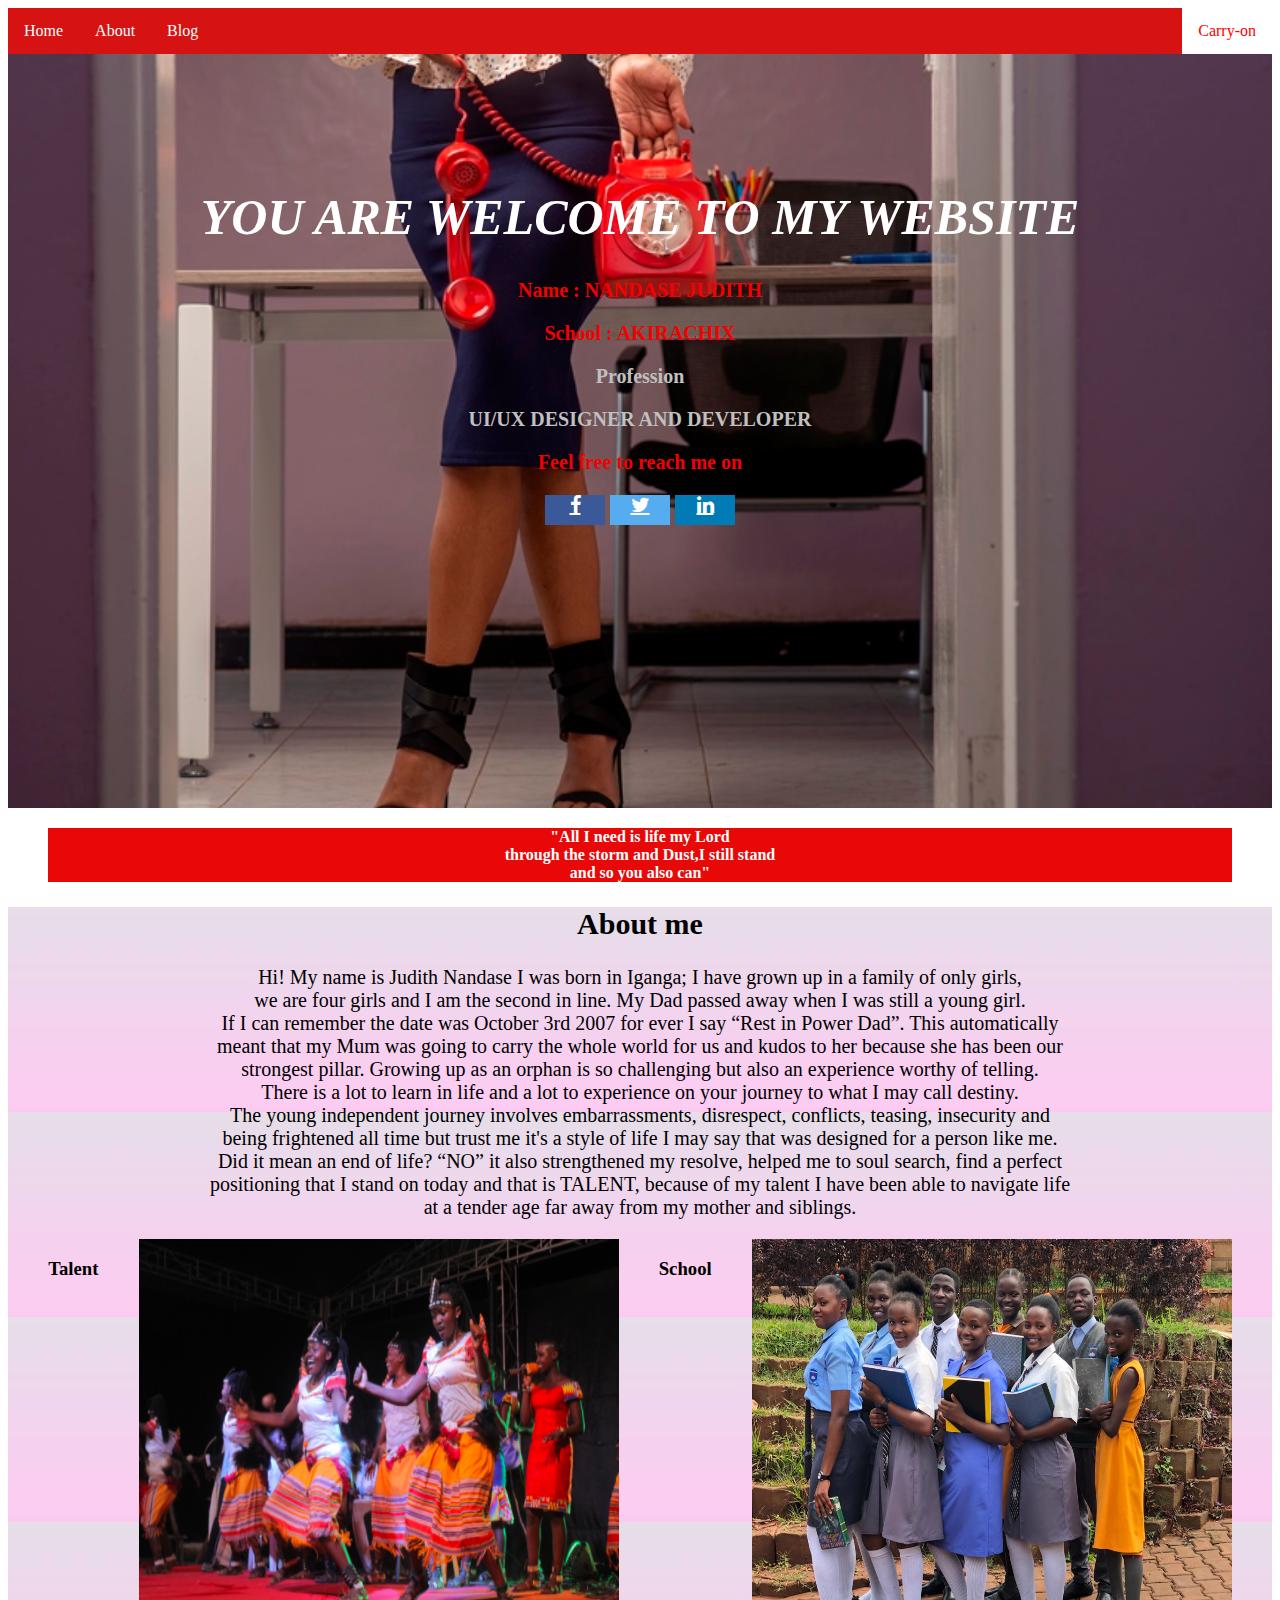
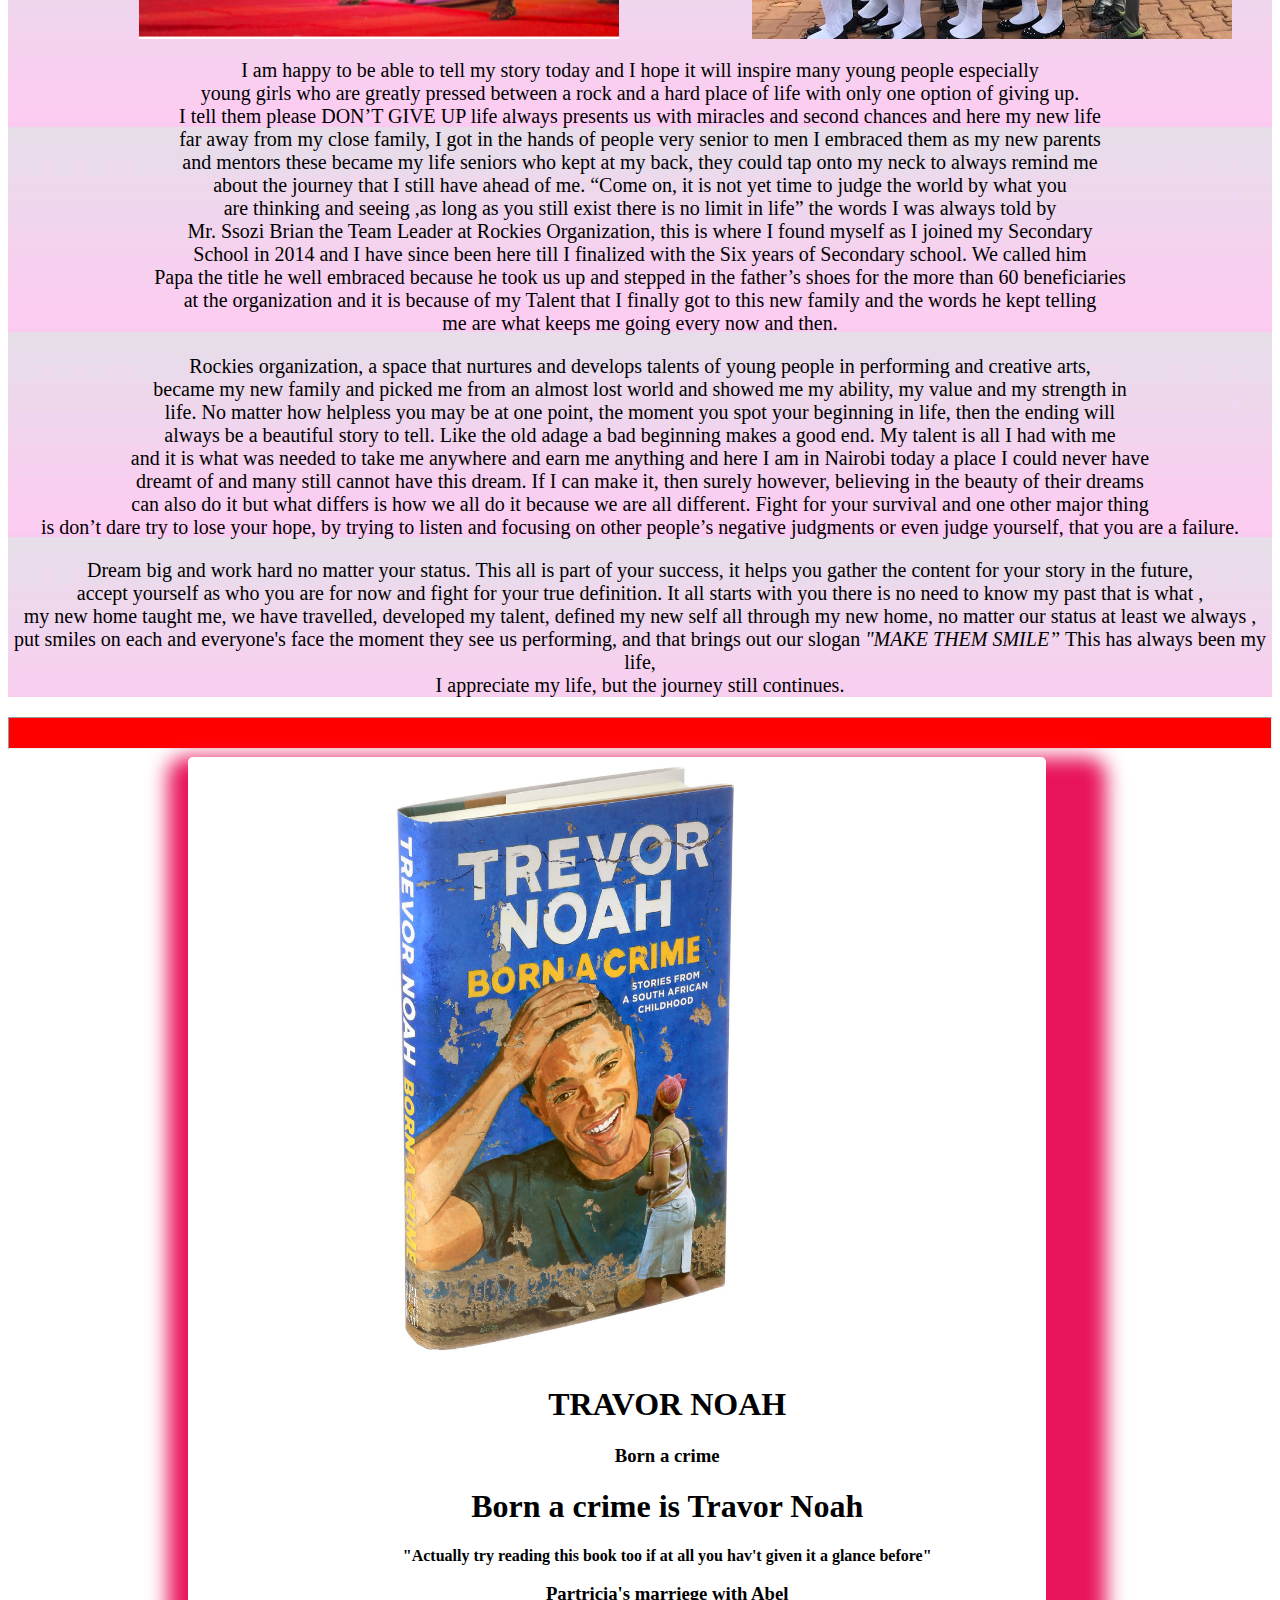
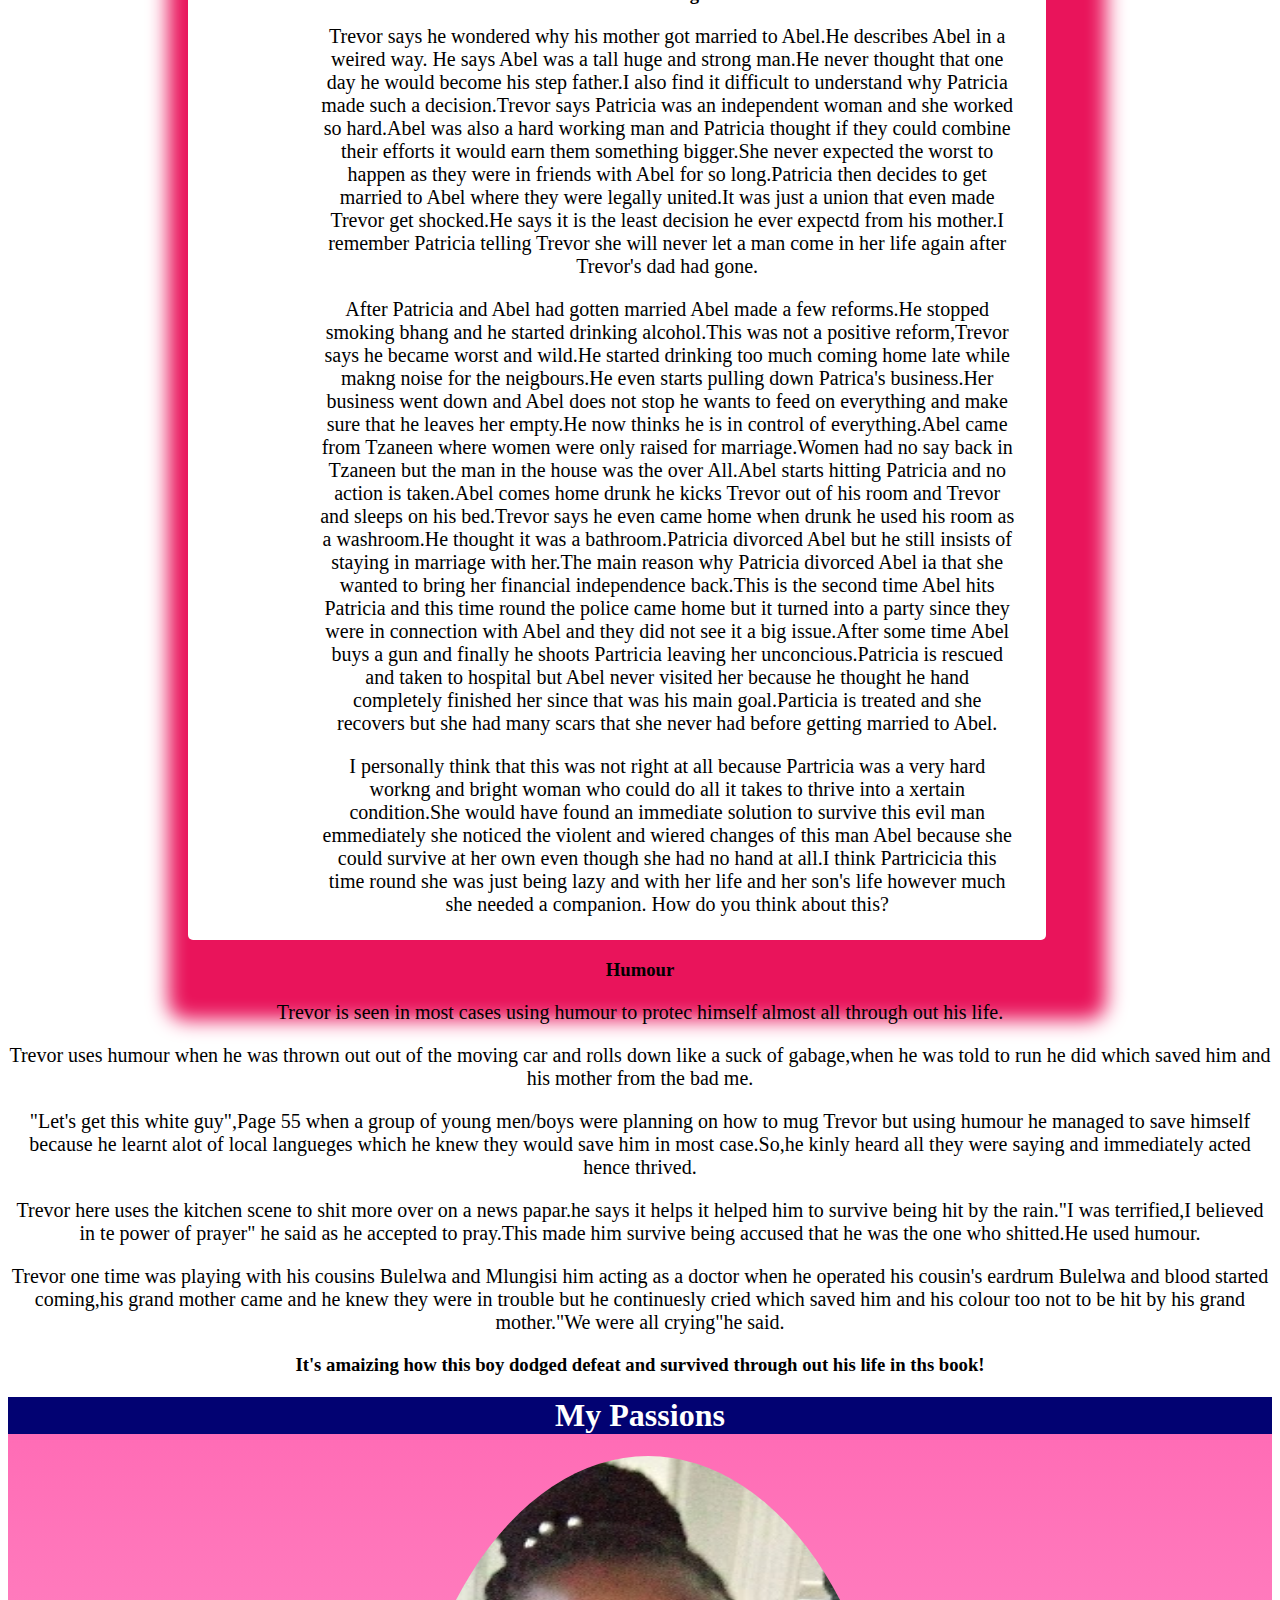
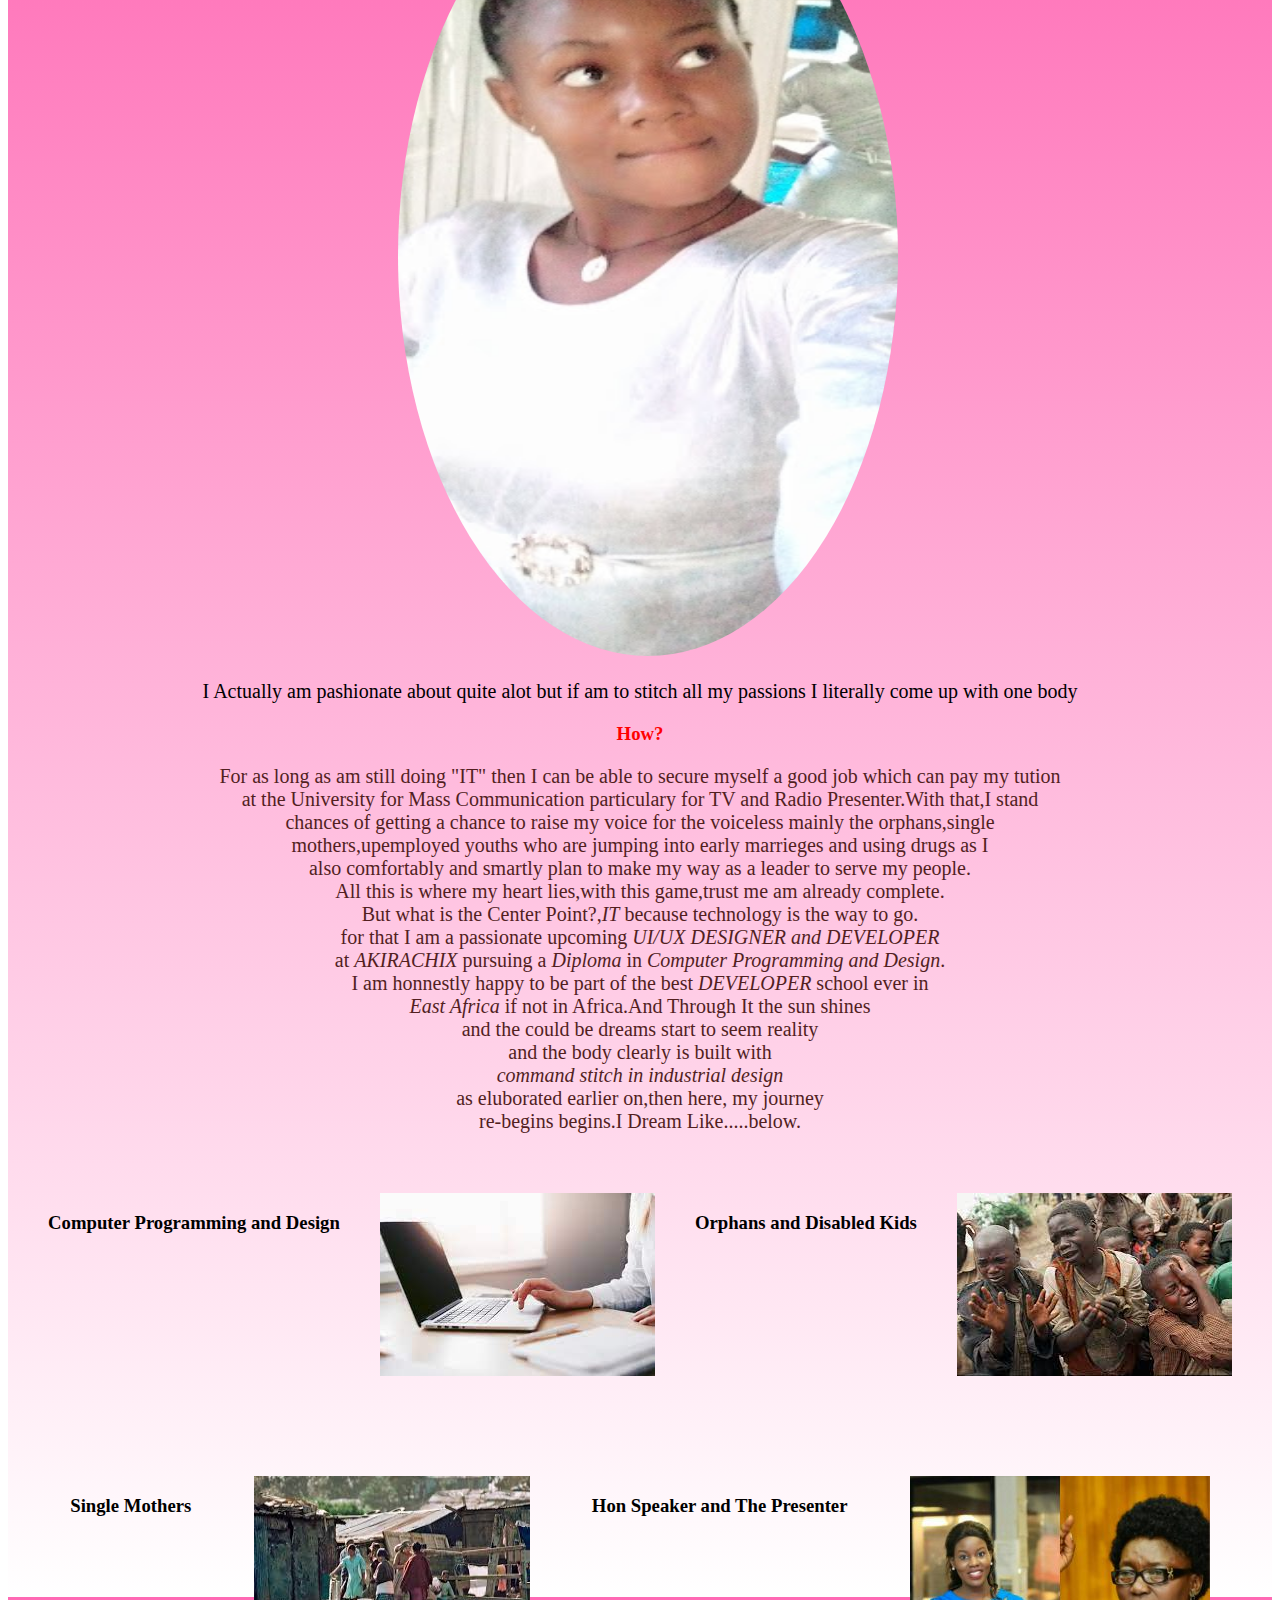
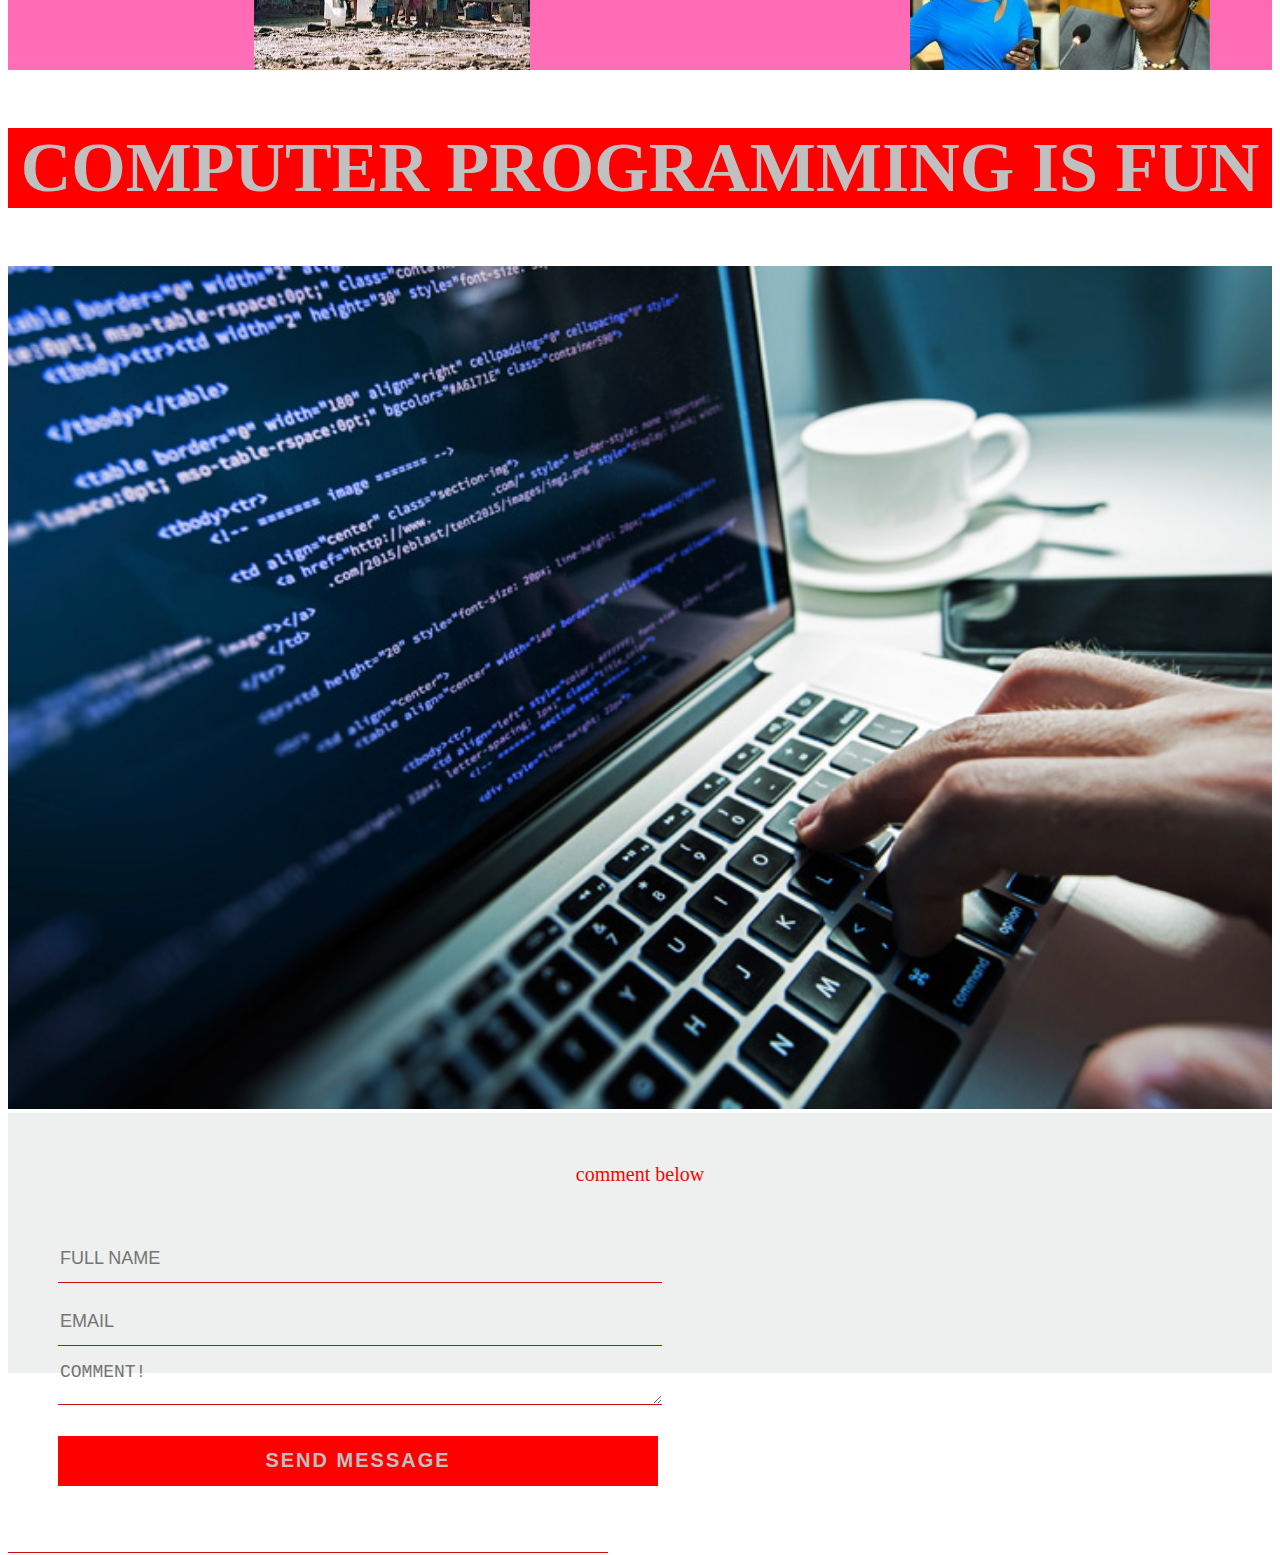
==== index.html @ 25c41c85 "third commit" ====
<!DOCTYPE html>
<html>
    <head>
        <title>My Website</title>
        <link rel="stylesheet" href="style.css">
        <link rel="stylesheet" href="https://cdnjs.cloudflare.com/ajax/libs/font-awesome/4.7.0/css/font-awesome.min.css">
    </head>
    <body>
      <div id="page1">
        <ul>
            <li><a href="#page1">Home</a></li>
            <li><a href="#page2">About</a></li>
            <li><a href="#page3">Blog</a></li>
            <li style="float:right"><a class="active" href="#page4">Carry-on</a></li>
          </ul>
          <div class="header">
            <header>
             
            <h1 id="h1"><i>YOU ARE WELCOME TO MY WEBSITE</i></h1>
           <div class="top">
            <p><b> Name : NANDASE JUDITH </b></p>
            <p><b> School : AKIRACHIX </b></p>
            <p id="profession"><b>Profession </b></p>
            <p id="design"> <b>UI/UX DESIGNER AND DEVELOPER </b></p>
            <P><b> Feel free to reach me on</b></P>
            <div class="icons">
            <a href="https://www.facebook.com/" class="fa fa-facebook"></a>
            <a href="https://twitter.com/home" class="fa fa-twitter"></a>
            <a href="https://www.linkedin.com/feed/" class="fa fa-linkedin"></a>
           </div>
          </div>
          </header>
          </div>
            <div class="kk">
          
            </div>
          </div>
          <div class="my home">
           <p><blockquote class="qt"><b>"All I need is life my Lord<br>
              through the storm and Dust,I still stand <br> and so you
              also can"</b></blockquote></p>
          </div>
      </div>
          <div id="page2">
        
              
          <h2 id="about">About me</h2>
          <p class="p1">Hi! My name is Judith Nandase I was born in Iganga; I have grown up in a family of only girls,<br>
             we are four girls and I am the second in line. My Dad passed away when I was still a young girl.<br>
              If I can remember the date was October 3rd 2007 for ever I say “Rest in Power Dad”. This automatically<br>
               meant that my Mum was going to carry the whole world for us and kudos to her because she has been our <br>
               strongest pillar. Growing up as an orphan is so challenging but also an experience worthy of telling.<br>
                There is a lot to learn in life and a lot to experience on your journey to what I may call destiny. <br>
               The young independent journey involves embarrassments, disrespect, conflicts, teasing, insecurity and <br>
               being frightened all time but trust me it's a style of life I may say that was designed for a person like me.<br>
                Did it mean an end of life? “NO” it also strengthened my resolve, helped me to soul search, find a perfect<br>
                 positioning that I stand on today and that is TALENT, because of my talent I have been able to navigate life<br>
                 at a tender age far away from my mother and siblings. </p>
          
          <div class="row">
                     
                 
                <h3>Talent</h3>
                  <img src="images/rockies1.PNG">
                  
                <h3>School</h3>
                    <img class="ink" src="images/iko.jpg">
                   </div>

               
                 


              
                 <p class="p2"> I am happy to be able to tell my story today and I hope it will inspire many young people especially <br>
                  young girls who are greatly pressed between a rock and a hard place of life with only one option of giving up. <br>
                  I tell them please DON’T GIVE UP life always presents us with miracles and second chances and here my new life<br>
                   far away from my close family, I got in the hands of people very senior to men I embraced them as my new parents<br>
                    and mentors these became my life seniors who kept at my back, they could tap onto my neck to always remind me<br>
                     about the journey that I still have ahead of me. “Come on, it is not yet time to judge the world by  what you<br>
                      are thinking and seeing ,as long as you still exist there is no limit in life” the words I was always told by<br>
                       Mr. Ssozi Brian the Team Leader at Rockies Organization, this is where I found myself as I joined my Secondary<br>
                        School in 2014 and I have since been here till I finalized with the Six years of Secondary school. We called him <br>
                        Papa the title he well embraced because he took us up and stepped in the father’s shoes for the more than 60 beneficiaries<br>
                         at the organization and it is because of my Talent that I finally got to this new family and the words he kept telling <br>
                         me are what keeps me going every now and then.</p>

                         
                         
                      
                         <p class="p3">Rockies organization, a space that nurtures and develops talents of young people in performing and creative arts,<br>
                           became my new family and picked me from an almost lost world and showed me my ability, my value and my strength in <br>
                           life. No matter how helpless you may be at one point, the moment you spot your beginning in life, then the ending will<br>
                            always be a beautiful story to tell. Like the old adage a bad beginning makes a good end. My talent is all I had with me<br>
                             and it is what was needed to take me anywhere and earn me anything and here I am in Nairobi today a place I could never have<br>
                              dreamt of and many still cannot have this dream. If I can make it, then surely however, believing in the beauty of their dreams<br>
                               can also do it but what differs is how we all do it because we are all different. Fight for your survival and one other major thing<br>
                                is don’t dare try to lose your hope, by trying to listen and focusing on other people’s negative judgments or even judge yourself, that you are a failure. </p>
                                <p>Dream big and work hard no matter your status. This all is part of your success, it helps you gather the content for your story in the future,<br>
                                   accept yourself as who you are for now and fight for your true definition. It all starts with you there is no need to know my past that is what ,<br>
                                   my new home taught me, we have travelled, developed my talent, defined my new self all through my new home, no matter our status at least we always ,<br>
                                   put smiles on each and everyone's face the moment they see us performing, and that brings out our slogan <i>"MAKE THEM SMILE”</i> This has always been my life,<br>
                                    I appreciate my life, but the journey still continues.

                                </p>
                                
            </div>
          
            
            <hr id="line">

            <div id="page3">
            <div class="acard">
              <img class="noah" src="images/noah.jpg">
            <div class="content">
              <div class="move">
              <h1 id="t">TRAVOR NOAH</h1>
             <h3 id="v">Born a crime</h3>
              <h1 id="book">Born a crime is Travor Noah</h1>
              <blockquote id="idea"><b>"Actually try reading this book too if at all you hav't given it a glance before"</b></blockquote>
             <h3>Partricia's marriege with Abel</h3>
             <p> Trevor says he wondered why his mother got married to Abel.He describes Abel in a weired way.
               He says Abel was a tall huge and strong man.He never thought that  one day he would become his
               step father.I also find it difficult to understand why Patricia made such a decision.Trevor says 
               Patricia was an independent woman and she worked so hard.Abel was also a hard working man and Patricia 
               thought if they could combine their efforts it would earn them something bigger.She never expected the worst to 
               happen as they were in friends with Abel for so long.Patricia then decides to get married to Abel where they
                were legally united.It was just a union that even made Trevor get shocked.He says it is the least decision he ever
                expectd from his mother.I remember Patricia telling Trevor she will never let a man come in her life again after
                Trevor's dad had gone.</p>


             <p>
               After Patricia and Abel had gotten married Abel made a few reforms.He stopped smoking bhang and he started drinking
               alcohol.This was not a positive reform,Trevor says he became worst and wild.He started drinking too much coming
               home late while makng noise for the neigbours.He even starts pulling down Patrica's business.Her business went down
               and Abel does not stop he wants to feed on everything and make sure that he leaves her empty.He now thinks he
               is in control of everything.Abel came from Tzaneen where women were only raised for marriage.Women had no say back
               in Tzaneen but the man in the house was the over All.Abel starts hitting Patricia and no action is taken.Abel
                comes home drunk he kicks Trevor out of his room and Trevor and sleeps on his bed.Trevor says he even came home
                when drunk he used his room as a washroom.He thought it was a bathroom.Patricia divorced Abel but he still insists
                of staying in marriage with her.The main reason why Patricia divorced Abel ia that she wanted to bring her financial 
                independence back.This is the second time Abel hits Patricia and this time round the police came home but it turned into a party since they were in connection
                with Abel and they did not see it a big issue.After some time Abel buys a gun and finally he shoots Partricia
                leaving her unconcious.Patricia is rescued and taken to hospital but Abel never visited her because he thought he hand
                completely finished her since that was his main goal.Particia is treated and she recovers but she had many scars that she 
                never had before getting married to Abel.
             </p>
             <p>I personally think that this was not right at all because Partricia was a very hard workng and bright woman 
               who could do all it takes to thrive into a xertain condition.She would have found an immediate solution
               to survive this evil man emmediately she noticed the violent and wiered changes of this man Abel because she
               could survive at her own even though she had no hand at all.I think Partricicia this time round she was just 
              being lazy and with her life and her son's life however much she needed a companion.
              How do you think about this?
             </p>
            </div>
            </div>
              </div>
              <div>
                <h3 id="humour"> Humour</h3>
                <p>Trevor is seen in most cases using humour to protec himself almost all through out his life.</p>
                <p>Trevor uses humour when he was thrown out out of the moving car and rolls down like a suck of
                  gabage,when he was told to run he did which saved him and his mother from the bad me.
                </p>
                <p>"Let's get this white guy",Page 55 when a group of young men/boys were planning on how to mug Trevor
                  but using humour he managed to save himself because he learnt alot of local langueges which he knew they 
                  would save him in most case.So,he kinly heard all they were saying and immediately acted hence thrived.
                </p>
                <p>Trevor here uses the kitchen scene to shit more over on a  news papar.he says it helps it helped 
                  him to survive being hit by the rain."I was terrified,I believed in te power of prayer" he said as
                  he accepted to pray.This made him survive being accused that he was the one who shitted.He used humour.
                </p>
                <p>Trevor one time was playing with his cousins Bulelwa and Mlungisi him acting as a doctor when he 
                  operated his cousin's eardrum Bulelwa and blood started coming,his grand mother came and he knew they
                  were in trouble but he continuesly cried which saved him and his colour too not to be hit by his 
                  grand mother."We were all crying"he said.
                </p>
                <h3 id="say">It's amaizing how this boy dodged defeat and survived through out his life in ths book!</h3>
                <p></p>
              </div>
            </div>
              <div id="page4">
             <h1 id="passions">My Passions</h1>
             <div class="mine">
             <img id="eye" src="images/eye.jpg">
            </div>
            <div>
             <p class="p4">I Actually am pashionate about quite alot but if am to stitch all my passions I literally come up with one body </p>
             <h3 id="how">How?</h3>
             <p class="p5">For as long as am still doing "IT" then I can be able to secure myself a good job which can pay my tution<br>
               at the University for Mass Communication particulary for TV and Radio Presenter.With that,I stand <br>
                chances of getting a chance to raise my voice for the voiceless mainly the orphans,single<br>
               mothers,upemployed youths who are jumping into early marrieges and using drugs as I<br>
               also comfortably and smartly plan to make my way as a leader to serve my people.<br>
               All this is where my heart lies,with this game,trust me am already complete.<br>
               But what is the Center Point?,<em>IT</em> because technology is the way to go.<br>
               for that I am a passionate upcoming <em>UI/UX DESIGNER and DEVELOPER</em> <br>
              at <em>AKIRACHIX</em> pursuing a <em>Diploma</em> in<em> Computer Programming and Design</em>.<br>
              I am honnestly happy to be part of the best <em>DEVELOPER</em> school ever in <br>
              <em>East Africa </em>if not in Africa.And Through It the sun shines<br>
               and the could be dreams start to seem reality<br>
               and the body clearly is built with<br>
                <em>command stitch in industrial design </em><br>
                 as eluborated earlier on,then here, my journey<br> 
               re-begins begins.I Dream Like.....below.
              </div>
             </p> 
             <div class="row2">
               <h3 id="computer">Computer Programming and Design</h3>
               <img src="images/laptop.jpeg">
               <h3 id="orphans">Orphans and Disabled Kids</h3>
               <img src="images/kid.jpeg">
               </div>
               <div class="raw3">
                <h3 id="mothers">Single Mothers</h3>
                <img src="images/women.jpeg">
               <h3 id="hon">Hon Speaker and The Presenter</h3>
               <img src="images/them.jpg">
              </div>
              </div>
              <div row3>
                <h2 id="hobies">COMPUTER PROGRAMMING IS FUN</h2>
                <img src="images/lastest.jpg" width="100%">
                           
  <div class="page5">
  <footer class="footer">
    <p id="below">comment below</p>
    <div class="lastForm">
      <form id="lastForm" method="post" action="">
       <input name="name" type="text" class="lastForm" placeholder="FULL NAME" ><br>
       <input name="email" type="email" class="lastForm" placeholder="EMAIL"><br>
       <textarea name="message" class="lastForm" placeholder="COMMENT!" row="4"></textarea><br>
       <input type="submit" class="lastForm submit" value="SEND MESSAGE">
      </form>

  </div>

  </footer>
  
  </div>
    </body>
</html>
---- style.css ----
ul {
    list-style-type: none;
    margin: 0;
    padding: 0;
    overflow: hidden;
    background-color: rgb(214, 18, 18);
  }
  
  li {
    float: left;
  }
  
  li a {
    display: block;
    color: white;
    text-align: center;
    padding: 14px 16px;
    text-decoration: none;
  }
  
  li a:hover:not(.active) {
    background-color: red;
  }
  
  .active {
    background-color: white;
    color:red;
    margin: red;
  }
  #h1{
      text-align: center;
      color: white;
      padding-top: 100px;
      font-size: 50px;
      }

      fa {
        padding: 20px;
        font-size: 30px;
        width: 50px;
        text-align: center;
        text-decoration: none;
        margin: 5px 2px;
      }
      .fa:hover {
        opacity: 0.7;
    }
    #profession {
      color: silver;
    }
    #design {
      color: silver;
    }

    .fa-facebook {
      background: #3B5998;
      color: white;
      width: 60px;
      height: 30px;
      
    }

    .fa-twitter {
  background: #55ACEE;
  color: white;
  width: 60px;
  height: 30px;
}

.fa-linkedin {
  background: #007bb5;
  color: white;
  width: 60px;
  height: 30px;
}
.icons {
  text-align: center;
  justify-content: space-evenly;
}
  footer, #blog {
    background-color: #EEEFEF;
    padding: 30px 0;
  }
  
  #blog hr.star-primary:after {
    background-color: #EEEFEF;
  }
  .down {
text-align: center;
  }
  p{
    text-align: center;
    font-size: 20px;
  }
  .qt {
    text-align: center;
    background-color: rgb(233, 8, 8);
    color: white
  }
  #about{
    text-align: center;
    font-size: 30px;
  }
  #book {
    text-align: center;
  }
  #idea {
    text-align: center;
  }
  #tt {
    text-align: center;
    
  }
  #him {
    width: 730px;
    height: 720px;
    
  }
  #words {
float: left;
width: 400px;
height: 200px;
padding: right;
  }
  .noah {
    height: 600px;
    padding-left: 99px;
  }
  .acard {
    box-shadow: 20px 40px 20px 40px rgb(233, 20, 91);
    transition: 1.0s;
    width: 60%;
    border-radius: 5px;
    padding-left: 100px;
    margin-left: 180px;
  }
  .acard:hover {
    box-shadow: 5px 16px 32px 5px;
  }
  .content {
    padding: 4px 32px;
  }
  .move {
    text-align: center;
  }
  #humour {
    text-align: center;
  }
  #say {
    text-align: center;
  }
  #passions {
    text-align: center;
    color: white;
    background-color: rgb(2, 2, 114);
  }
  
  .feather {
    text-align: center;
  }
  #page1 {
    background-image: url(images/love.jpg);
    height: 800px;
    background-repeat: no-repeat;
    background-size: cover;
   
  }
  .kk {
    text-align: center;
  }
  .ff {
   position:absolute;
   bottom:0;
   width:100%;
   height:60px; 
}
#page2{
  background-image: url(images/pp.jpeg);
}
.ink {
   height:400px;
    width:480px;
    margin: right;
}
.footer{
  width: auto;
  height: 200px;
}
#t{
  text-align: center;
}
#v{
  text-align: center;
}
#line{
  height: 30px;
  background-color: red;
}
#h{
  font-size: 30px;
}
.top{
  color:rgb(243, 1, 1);
  font-size: 20px;
}
.row{
 display: flex;
 justify-content: space-evenly;
}
.row2{
  display: flex;
  justify-content: space-evenly;
  padding-top: 40px;
}
.raw3 {
  display: flex;
  justify-content: space-evenly;
  padding-top: 100px;
}
#how {
  color: red;
}
#how {
  text-align: center;
}
#page4 {
  background-image: url(images/up.svg);
}
.mine {
  padding-left: 390px;
  border-radius: 50%;
  }
  #eye {
    border-radius: 100%;
    width: 500px;
    height: 800px;

  }
.p5 {
  color: rgb(82, 31, 31);
}

form{
  margin: 50px;
}
.lastForm{
  width: 600px;
  background: transparent;
  border: none;
  border-bottom: 1px solid rgb(202, 13, 13);
  color: rgb(223, 71, 71);
  font-size: 18px;
  margin-bottom: 16px;
  padding-top: 0px;

}
input{
  height: 45px;
}
form .submit{
  background: red;
  border-color: transparent;
  color: silver;
  font-size: 20px;
  font-weight: bold;
  letter-spacing: 2px;
  height: 50px;
  margin-top: 10px;
}
form .submit:hover{
  background-color:purple;
  cursor: pointer;
}
#hobies {
  text-align: center;
  color:silver;
  background-color: red;
  font-size: 70px;
}
#below{
color: red;
}
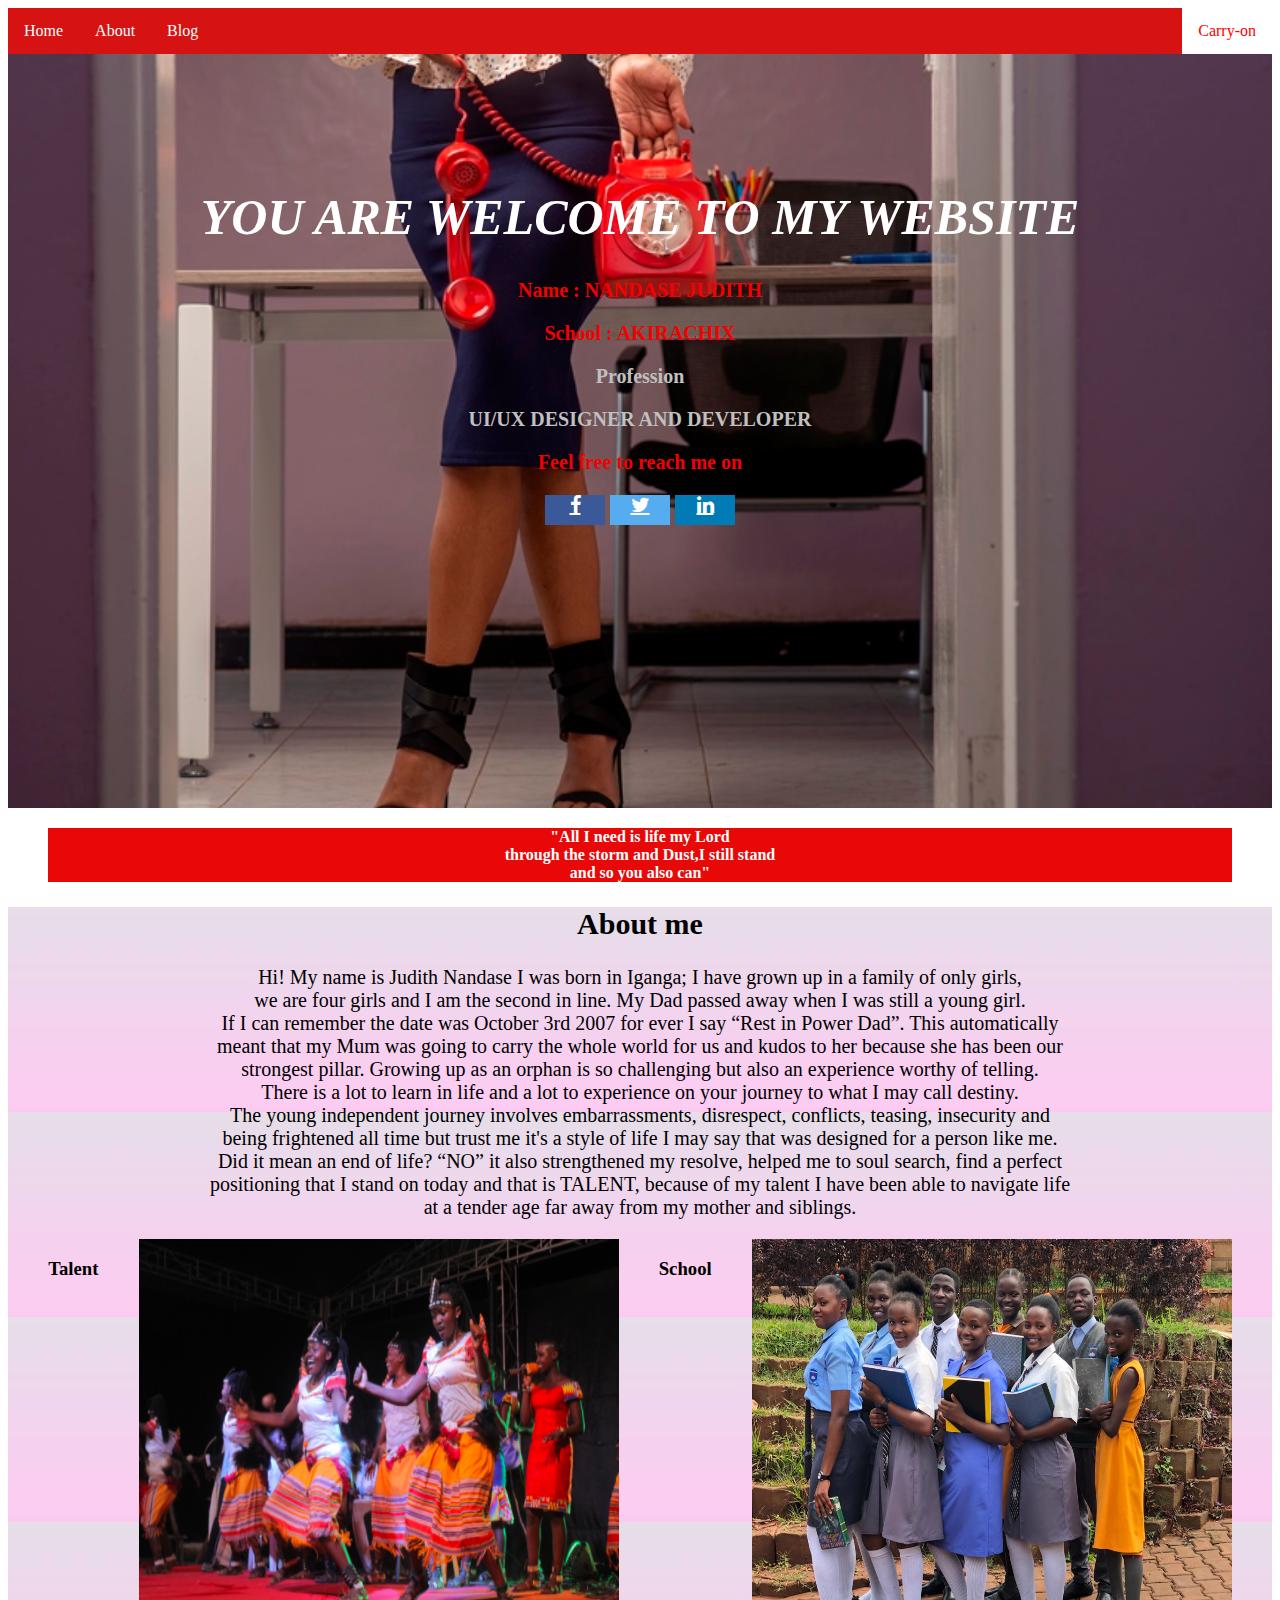
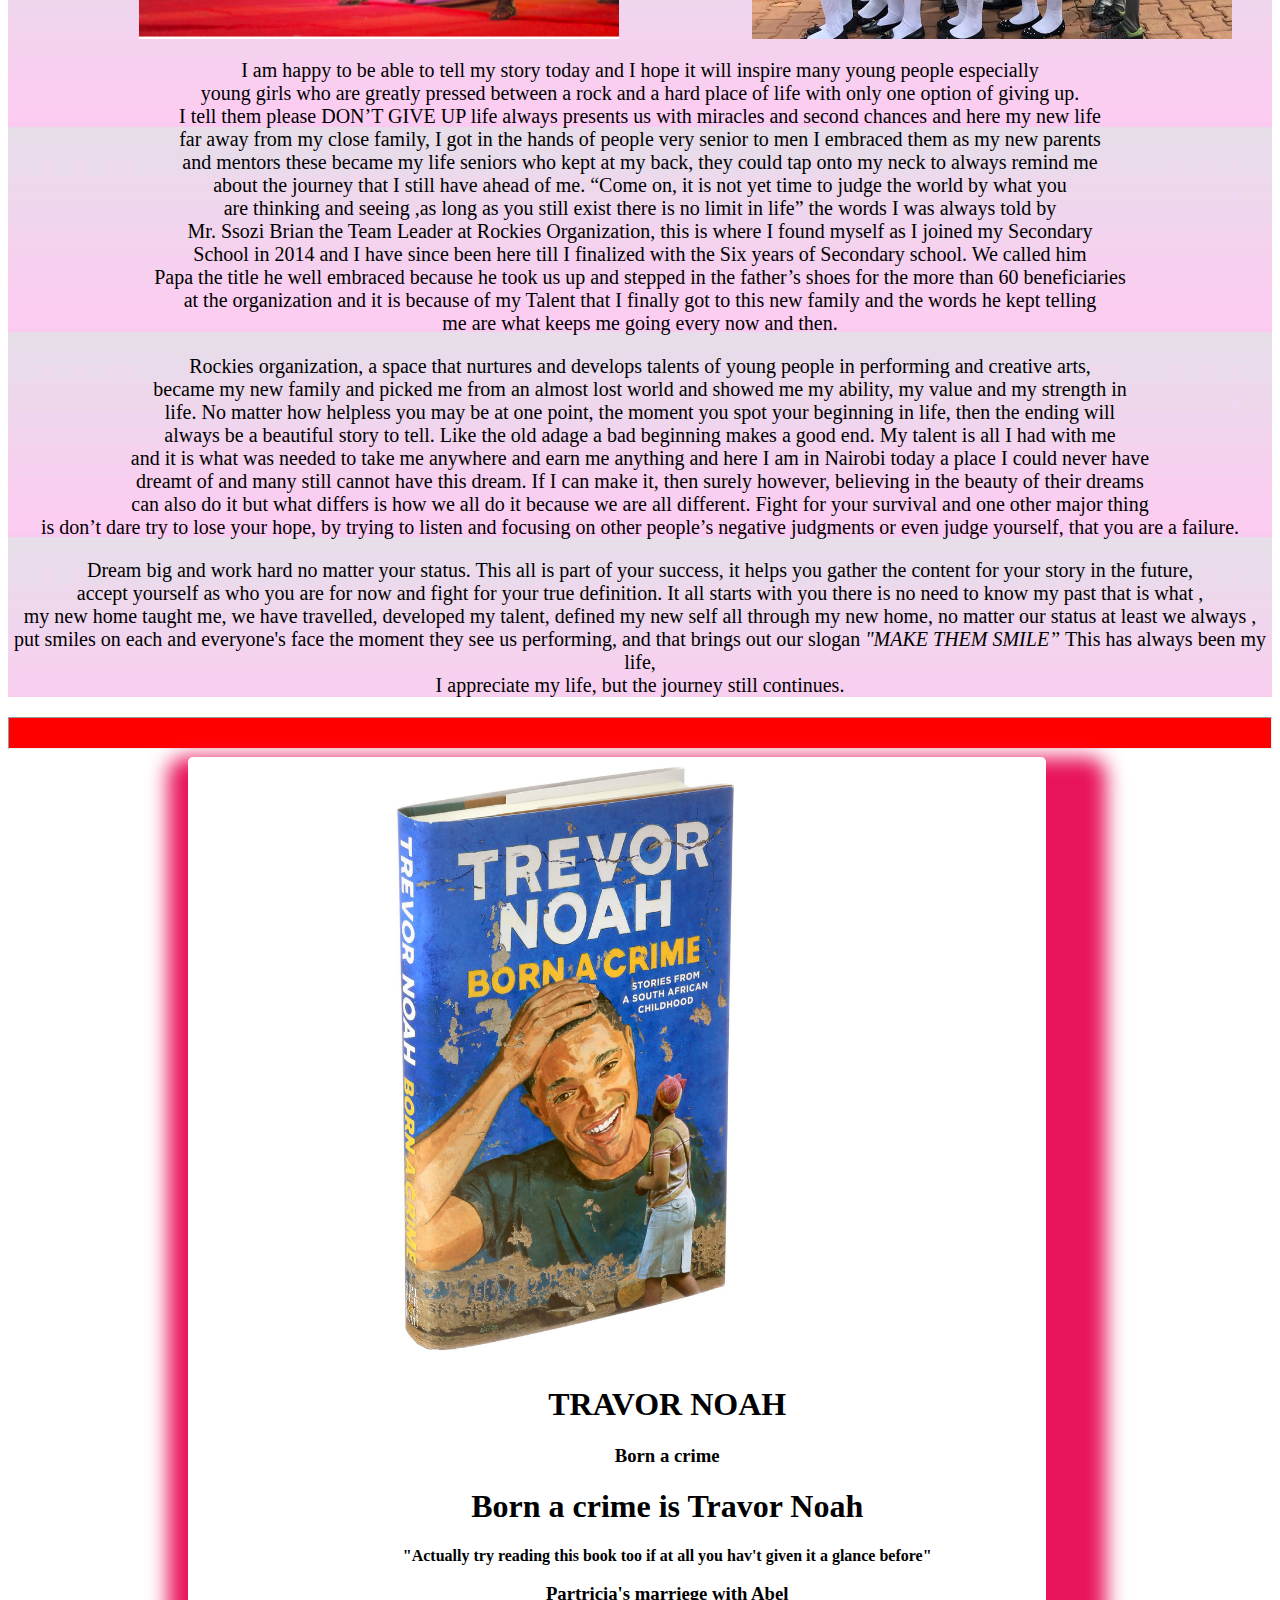
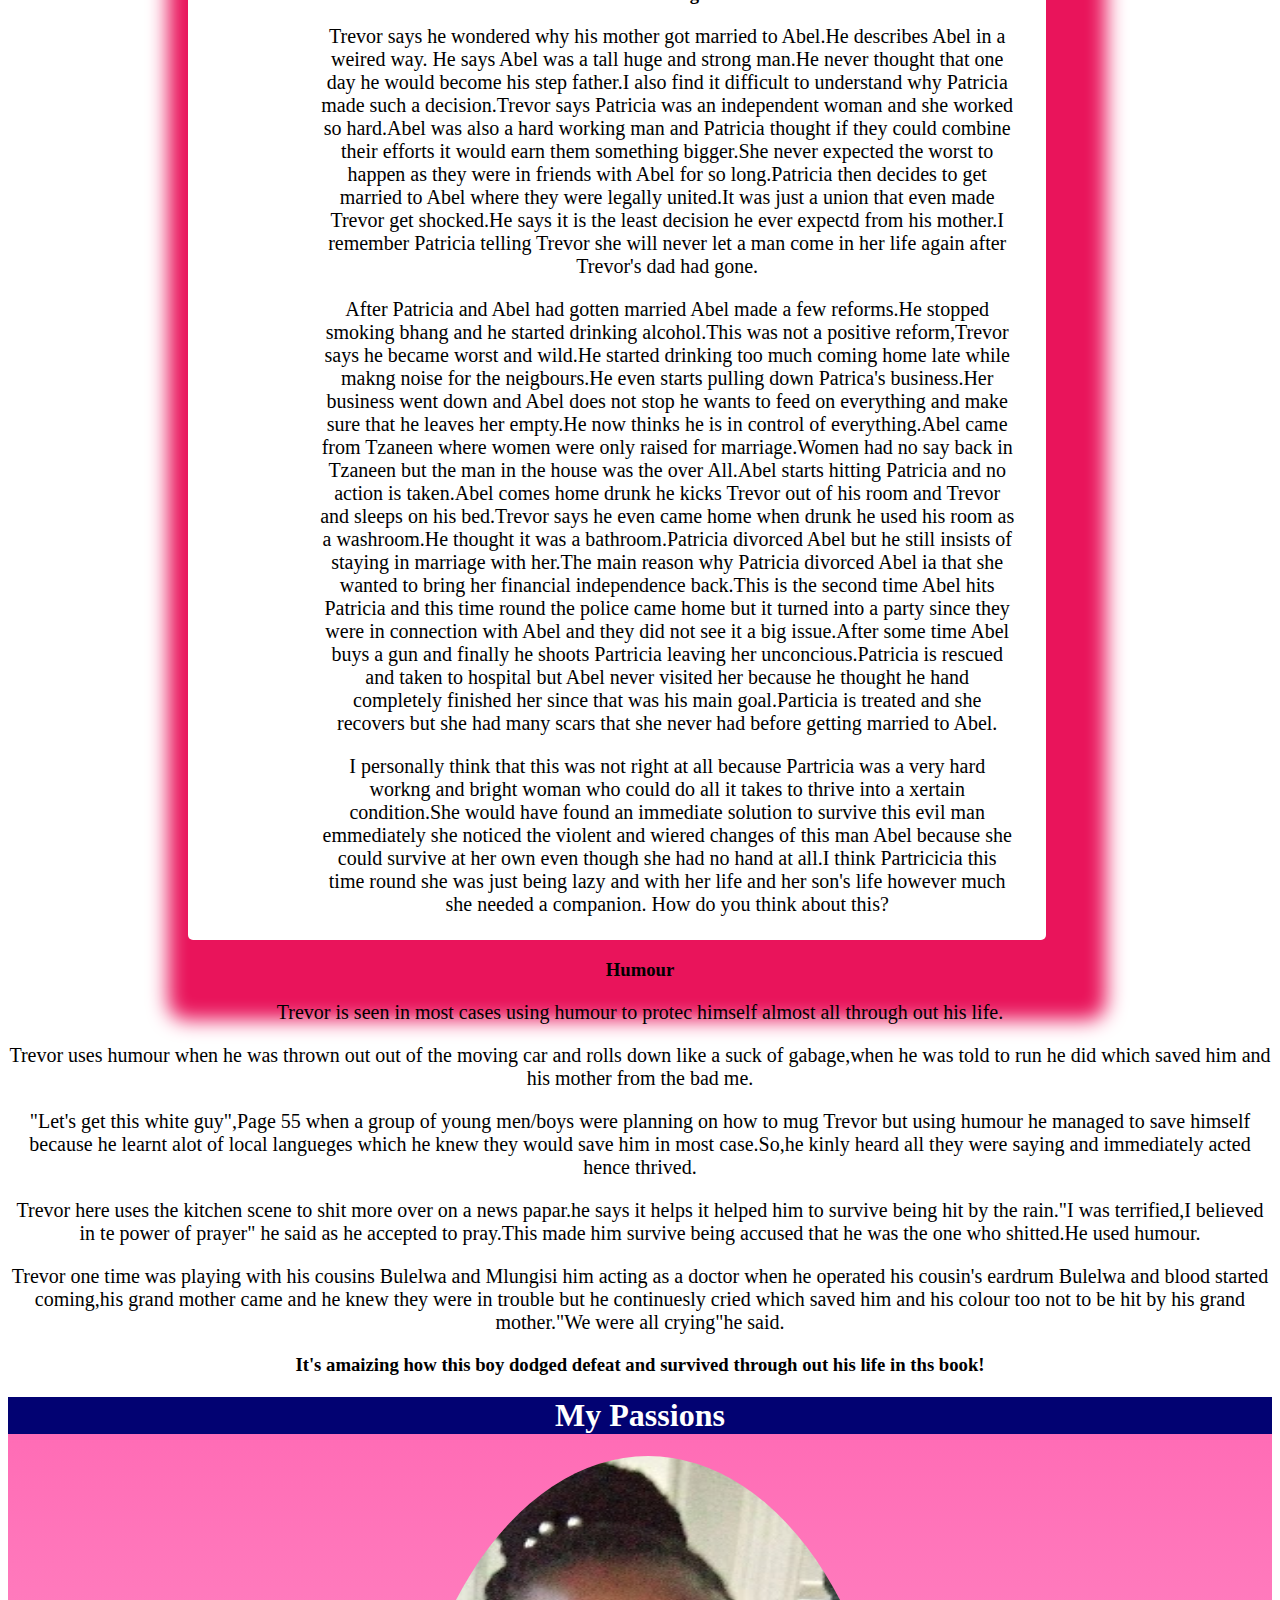
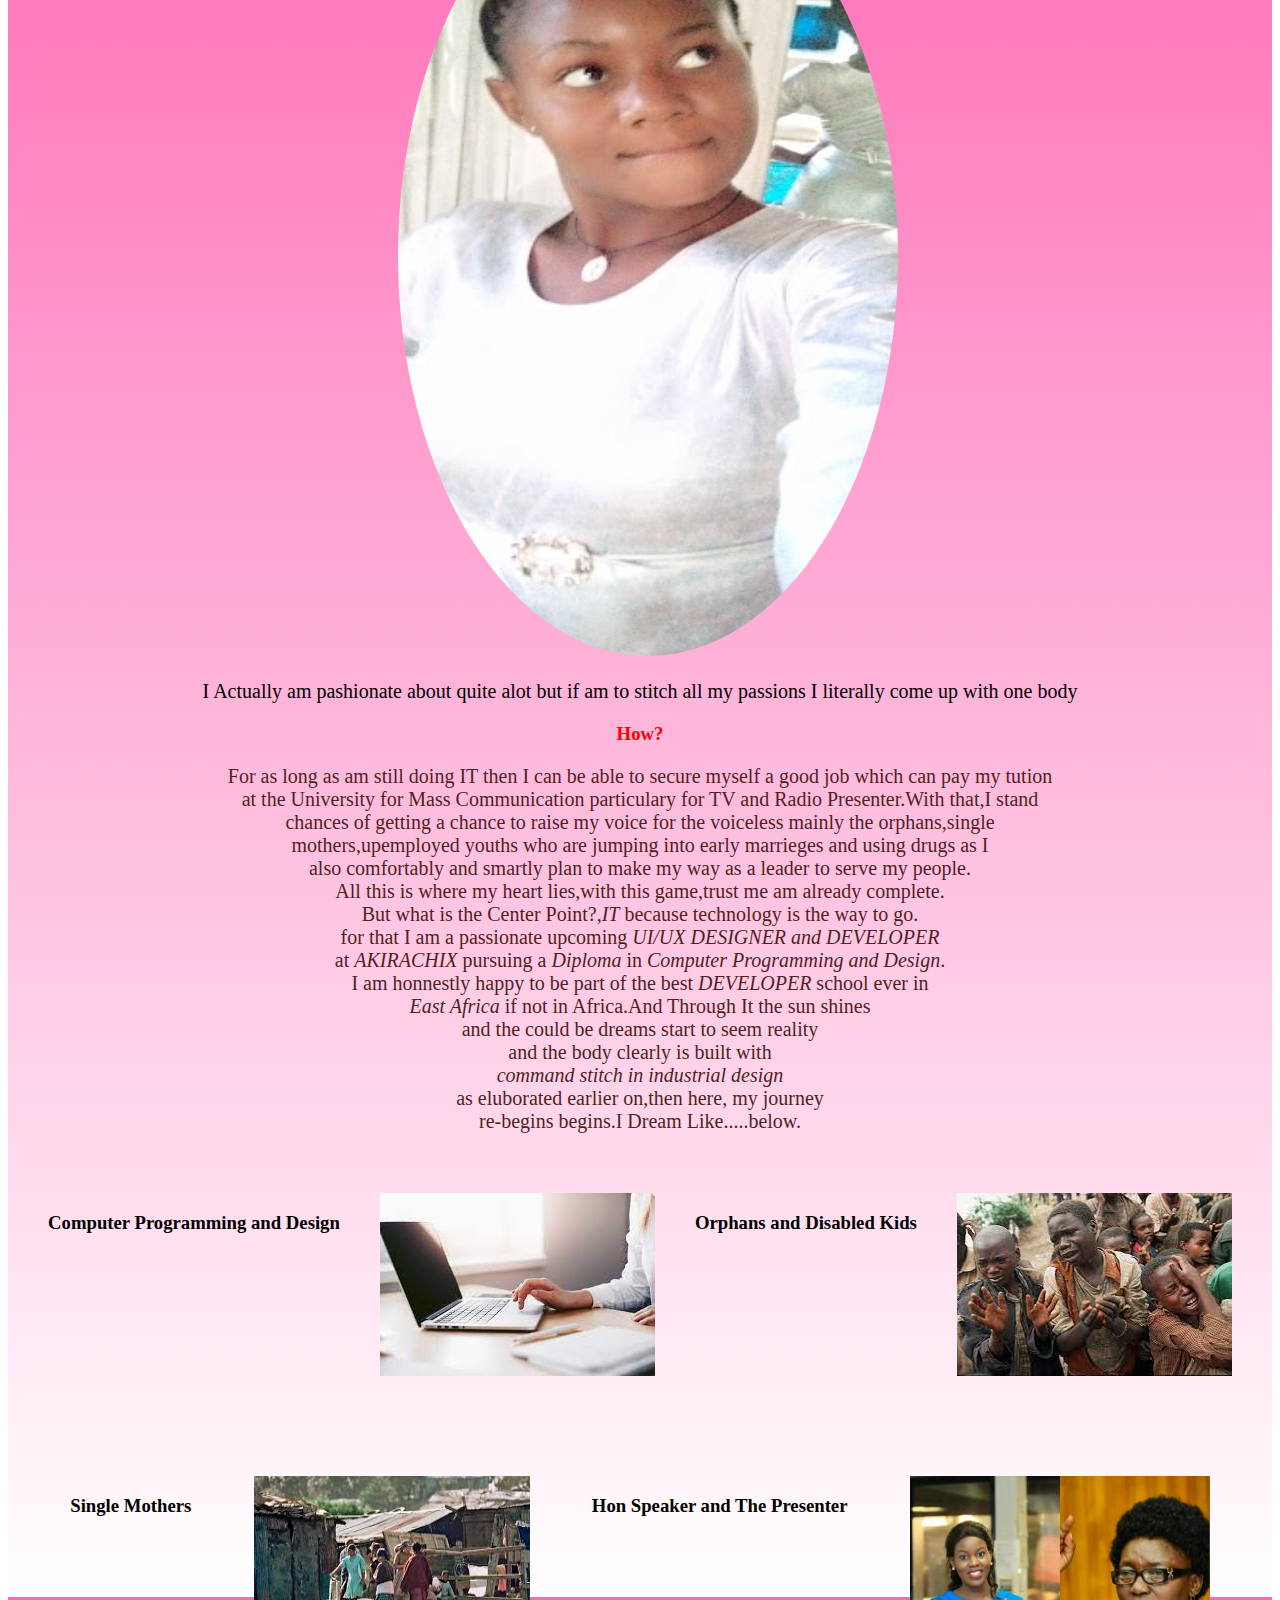
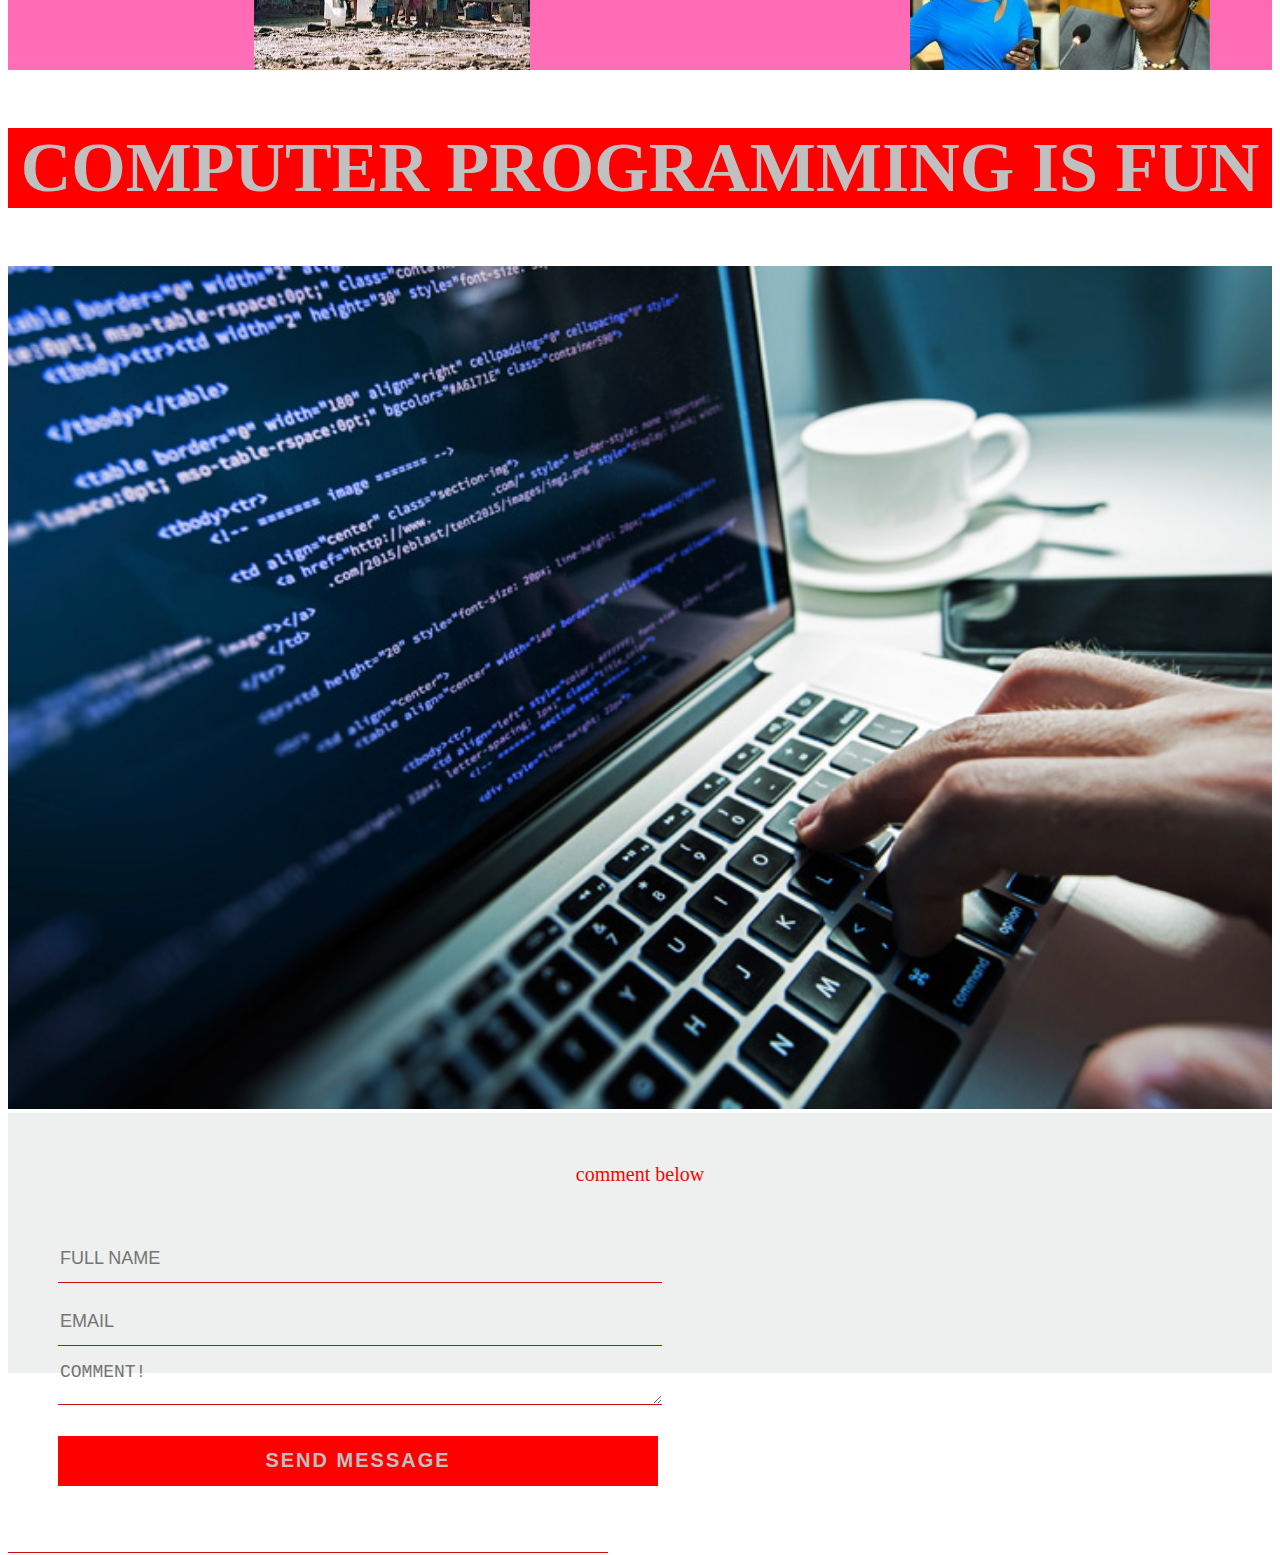
==== commit ec9c29c1: "third commit" ====
--- a/index.html
+++ b/index.html
@@ -187,7 +187,7 @@
             <div>
              <p class="p4">I Actually am pashionate about quite alot but if am to stitch all my passions I literally come up with one body </p>
              <h3 id="how">How?</h3>
-             <p class="p5">For as long as am still doing "IT" then I can be able to secure myself a good job which can pay my tution<br>
+             <p class="p5">For as long as am still doing IT then I can be able to secure myself a good job which can pay my tution<br>
                at the University for Mass Communication particulary for TV and Radio Presenter.With that,I stand <br>
                 chances of getting a chance to raise my voice for the voiceless mainly the orphans,single<br>
                mothers,upemployed youths who are jumping into early marrieges and using drugs as I<br>
